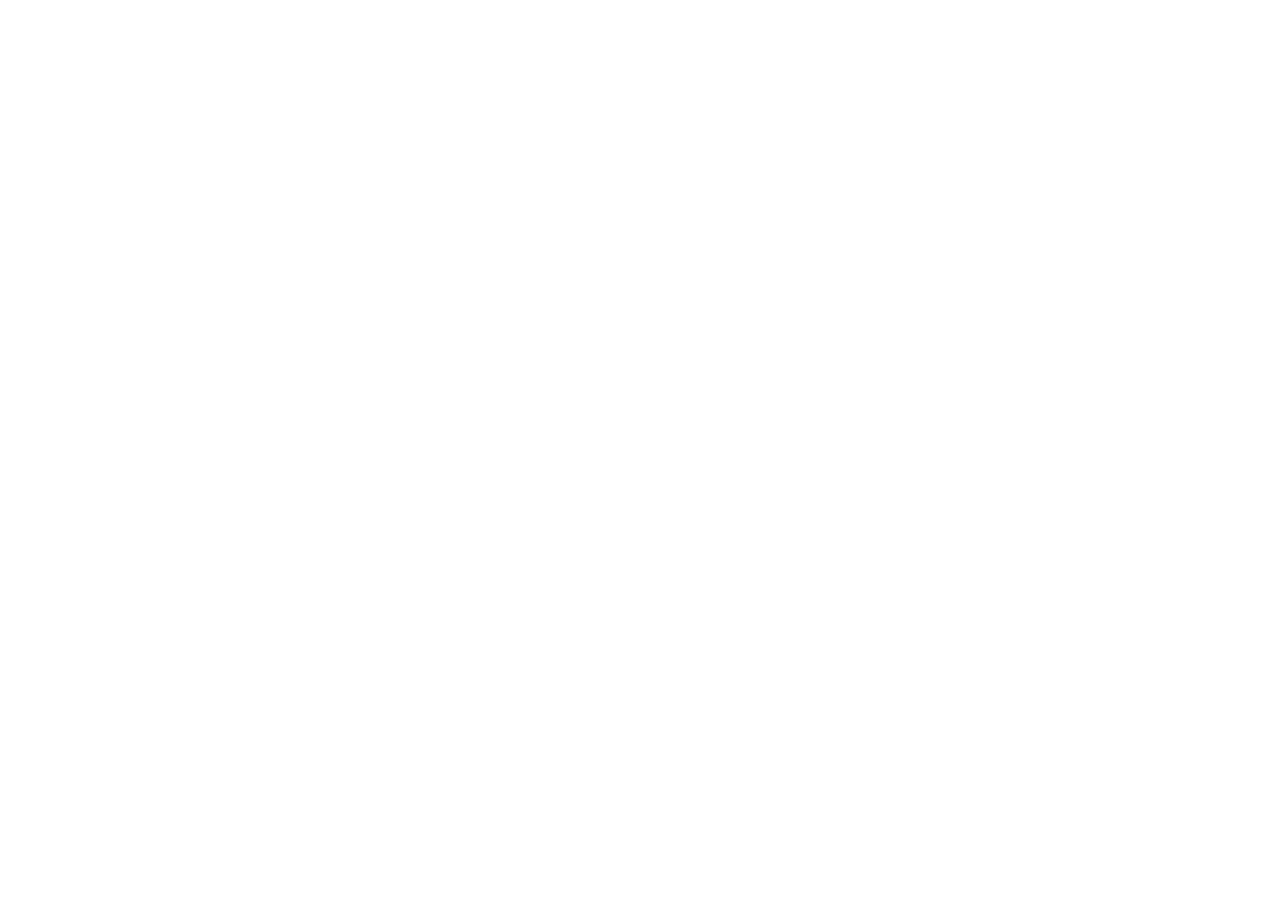
==== HDI_Intern_Day/data_visualisation/index.html @ e7242fcf "Add D3 beginnings" ====
<!DOCTYPE html>
<html lang="en">
<head>
  <meta charset="UTF-8">
  <meta name="viewport" content="width=device-width, initial-scale=1.0">
  <meta http-equiv="X-UA-Compatible" content="ie=edge">
  <title>GDP DATA</title>
</head>
<body>
<script src="index.js" charset="utf-8"></script>
</body>
</html>
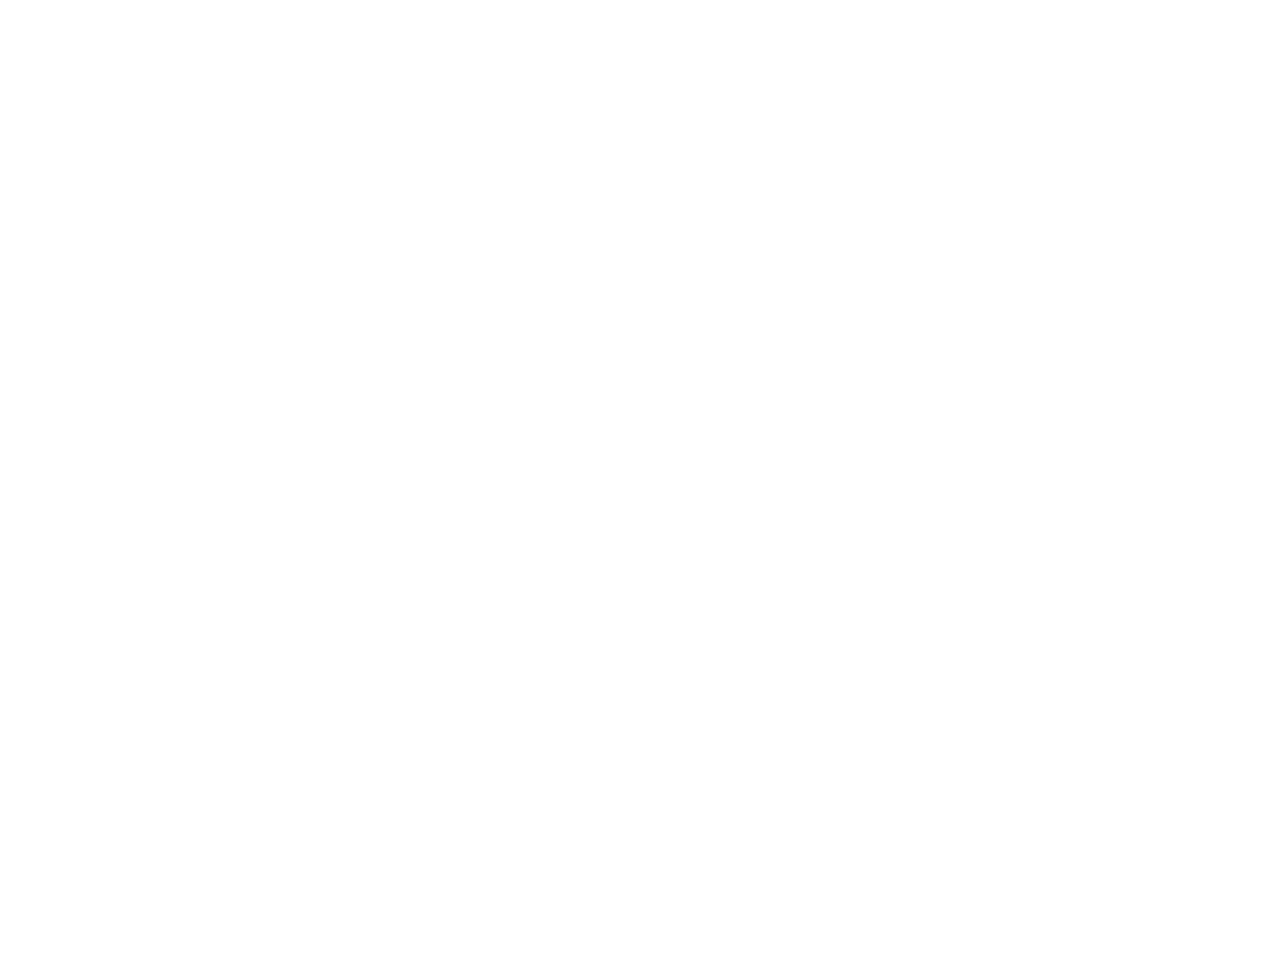
==== commit 782c40a0: "Add start of d3" ====
--- a/HDI_Intern_Day/data_visualisation/index.html
+++ b/HDI_Intern_Day/data_visualisation/index.html
@@ -7,6 +7,8 @@
   <title>GDP DATA</title>
 </head>
 <body>
-<script src="index.js" charset="utf-8"></script>
+  <svg width="960" height="960" font-family="sans-serif" font-size="10" text-anchor="middle"></svg>
+  <script src="https://d3js.org/d3.v5.min.js"></script>
+  <script src="index.js" charset="utf-8"></script>
 </body>
 </html>
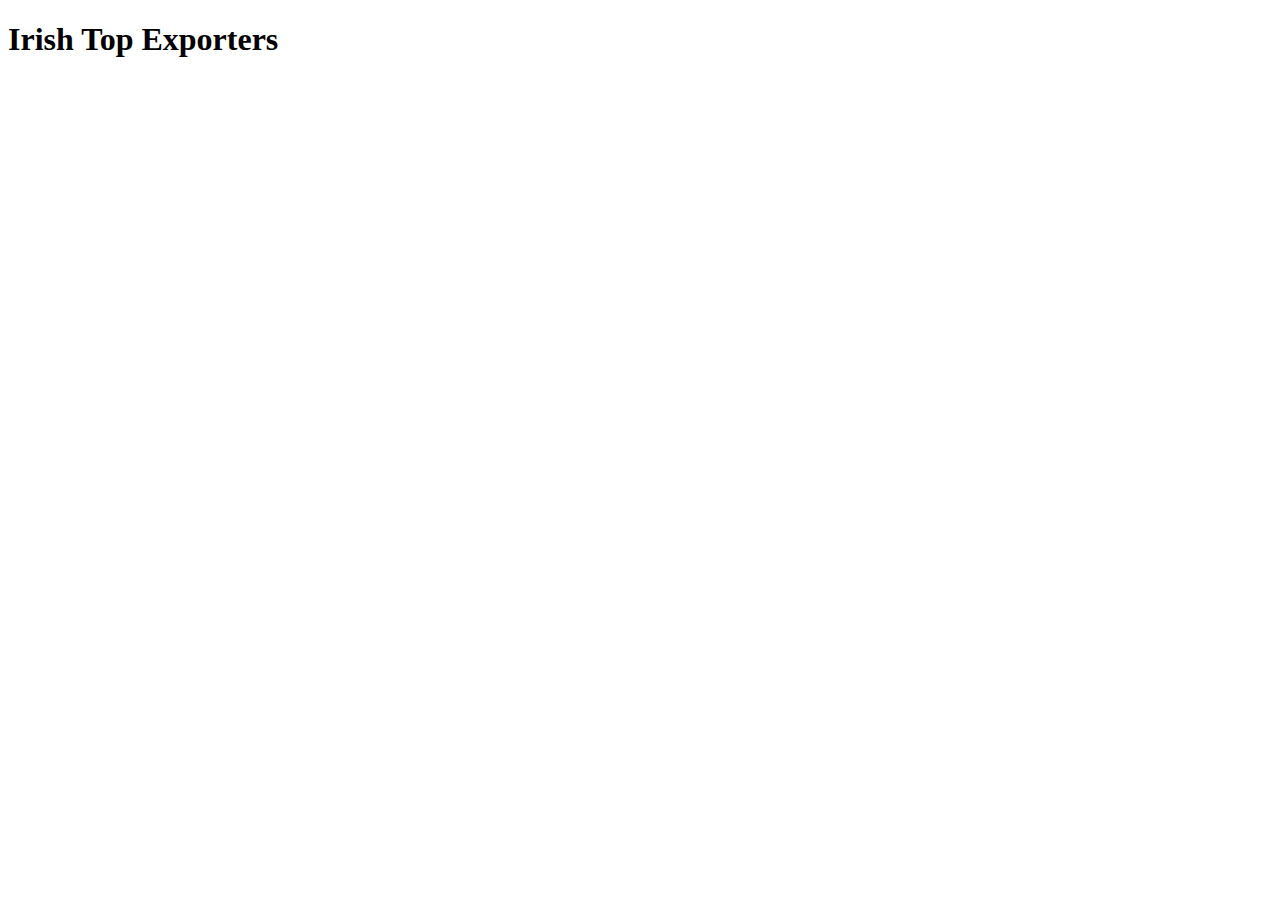
==== commit 3b85bfd4: "Add d3... finally" ====
--- a/HDI_Intern_Day/data_visualisation/index.html
+++ b/HDI_Intern_Day/data_visualisation/index.html
@@ -4,11 +4,12 @@
   <meta charset="UTF-8">
   <meta name="viewport" content="width=device-width, initial-scale=1.0">
   <meta http-equiv="X-UA-Compatible" content="ie=edge">
+  <link rel="stylesheet" href="/main.css">
   <title>GDP DATA</title>
 </head>
 <body>
-  <svg width="960" height="960" font-family="sans-serif" font-size="10" text-anchor="middle"></svg>
-  <script src="https://d3js.org/d3.v5.min.js"></script>
+  <h1> Irish Top Exporters </h1>
+  <script src="https://d3js.org/d3.v2.min.js"></script>
   <script src="index.js" charset="utf-8"></script>
 </body>
 </html>
